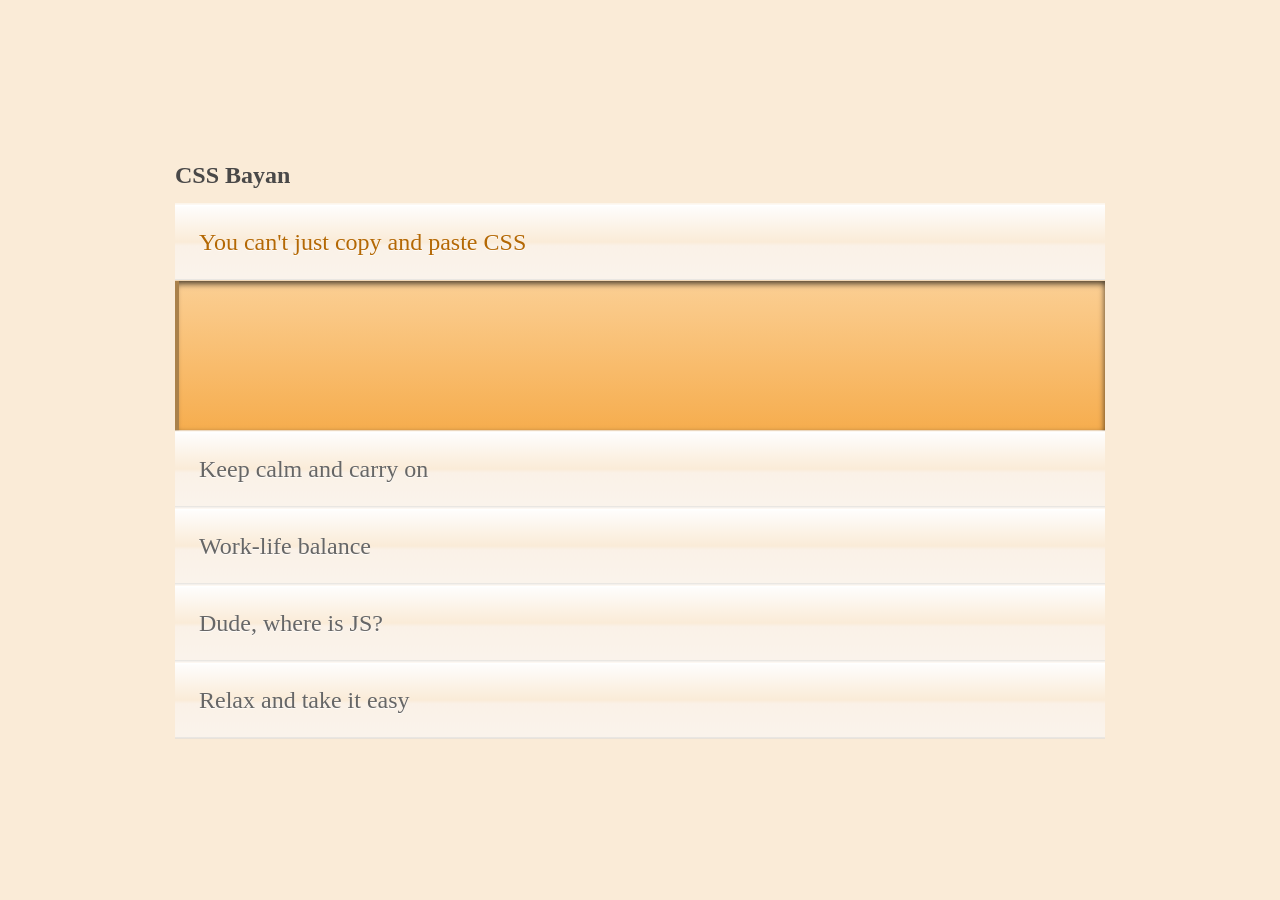
==== cssBayan/index.html @ 8bb9245a "refactor: moved fails to cssBayan dir (Sat, Mar 11, 2023 11:06:24 PM)" ====
<!DOCTYPE html>
<html lang="en">
<head>
    <meta charset="UTF-8">
    <meta http-equiv="X-UA-Compatible" content="IE=edge">
    <meta name="viewport" content="width=device-width, initial-scale=1.0">
    <title>Document</title>
    <link rel="stylesheet" href="./style.css">
</head>
<body>
    <div class="wrapper">
        <main>
            <section class="page-main__accordion accordion" id="accordion">
                <h1>CSS Bayan</h1>
                <div class="accordion-container">
                    <!-- Panel 1 -->
                    <div class="panel-container _container">
                        <input type="radio" name="panel" id="panel-1" checked>
                        <label for="panel-1">You can't just copy and paste CSS</label>
                        <!-- <div class="hide__sign">+</div> -->
                        <div class="accordion__content accordion__content--small">
                        </div>
                    </div>
                    <!-- Panel 2 -->
                    <div class="panel-container _container">
                        <input type="radio" name="panel" id="panel-2">
                        <label for="panel-2">Keep calm and carry on</label>
                        <div class="accordion__content accordion__content--small">
                        </div>
                    </div>
                    <div class="panel-container _container">
                        <input type="radio" name="panel" id="panel-3">
                        <label for="panel-3">Work-life balance</label>
                        <div class="accordion__content accordion__content--small">
                        </div>
                    </div>
                    <div class="panel-container _container">
                        <input type="radio" name="panel" id="panel-4">
                        <label for="panel-4">Dude, where is JS?</label>
                        <div class="accordion__content accordion__content--small">
                        </div>
                    </div>
                    <div class="panel-container _container">
                        <input type="radio" name="panel" id="panel-5">
                        <label for="panel-5">Relax and take it easy</label>
                        <div class="accordion__content accordion__content--small">
                        </div>
                    </div>
                </div>
        </main>
    </div>
</body>
</html>
---- cssBayan/style.css ----
*,
*:before,
*:after {
    box-sizing: border-box;
    margin: 0;
    padding: 0; 
    border: 0; 
    vertical-align: baseline; 
  
}

html, body {
    height: 100%;
    background-color:antiquewhite;
    scroll-behavior: smooth;
}

.wrapper {
    display: flex;
    flex-direction: column;
    /* justify-content: space-between; */
    min-height: 100%;
    overflow: hidden; /* do not scroll horizontally */
}

/* 
@media (max-width: 768px) {
    ._container {
        max-width: 668px;
    }
}

@media (max-width: 380px) {
    ._container {
        max-width: 330px;
    }
} */

.accordion {
    position: absolute;
    top: 50%;
    left: 50%;
    transform: translate(-50%, -50%);
    width: 75%;
    padding: 15px 15px;   
}  

h1 {
    color: #494848;
    margin-bottom: 15px;
}


  /* Radio Inputs */
input[name='panel'] {
    display: none;  
}

  /* Labels */
label {
    position: relative;
    display: block;
    padding: 1em;
    background: linear-gradient(to bottom, rgba(254,254,254,1) 0%,antiquewhite 50%,rgb(250, 241, 231) 55%,rgb(250, 243, 235) 100%);
    border-top: 1px solid #fff;
    border-bottom: 1px solid rgba(0, 0, 0, 0.15);
    box-shadow: inset 0 2px 0 #fff;
    font-size: 1.5em;
    text-shadow: 0 1px 0 rgb(255 255 255 / 75%);
    color: #666;
    cursor: pointer;
    transition: all .4s cubic-bezier(0.865, 0.140, 0.095, 0.870);
}   

label:after {
    position: absolute;
    right: 1em;
    width: 1em;
    height: 1em;
    color: #666;
    text-align: center;
    text-shadow: 0 1px 0 rgb(0 0 0 / 75%);
}
.accordion-container:hover label:after {
    content: "+";
}
    
label:hover {
      color: rgb(180, 104, 4);
}

input:checked + label {
    color: rgb(180, 104, 4);
}
  
.accordion-container:hover input:checked + label:after {
    content: '-';
    line-height: .8em;
}
  
  /* Panel Content */
.accordion__content {
    overflow: hidden;
    height: 0px;
    position: relative;
    padding: 0 1.5em;
    box-shadow: inset 4px 0 0 0 rgb(170, 129, 74), inset 0 3px 6px rgb(0 0 0 / 75%);
    background: rgb(180, 104, 4);
    background: linear-gradient(to bottom, rgb(251, 207, 148) 0%,rgb(246, 173, 78) 100%);
    color: #eee;
    transition: height .4s cubic-bezier(0.865, 0.140, 0.095, 0.870);
    vertical-align: baseline;
}

.accordion__content :not(:last-of-type) {
    box-shadow: inset 0 -2px 2px rgba(#000,.25), inset 4px 0 0 0 #1abc9c, inset 0 3px 6px rgba(#000,.75);
}

.accordion__content:hover {
    cursor: pointer;
}

.accordion__header {
    padding: 1em 0;
  }
    
.accordion__body {
    font-size: .825em;
    line-height: 1.4em;
}

/* 
* Size Variations
*/

input[name='panel']:checked ~ .accordion__content.accordion__content--small {
    height: 150px;
}

.panel-container:hover .accordion__content.accordion__content--small {
    height: 150px;
}

.panel-container:hover label:after {
    content: '-';
    line-height: .8em;
}
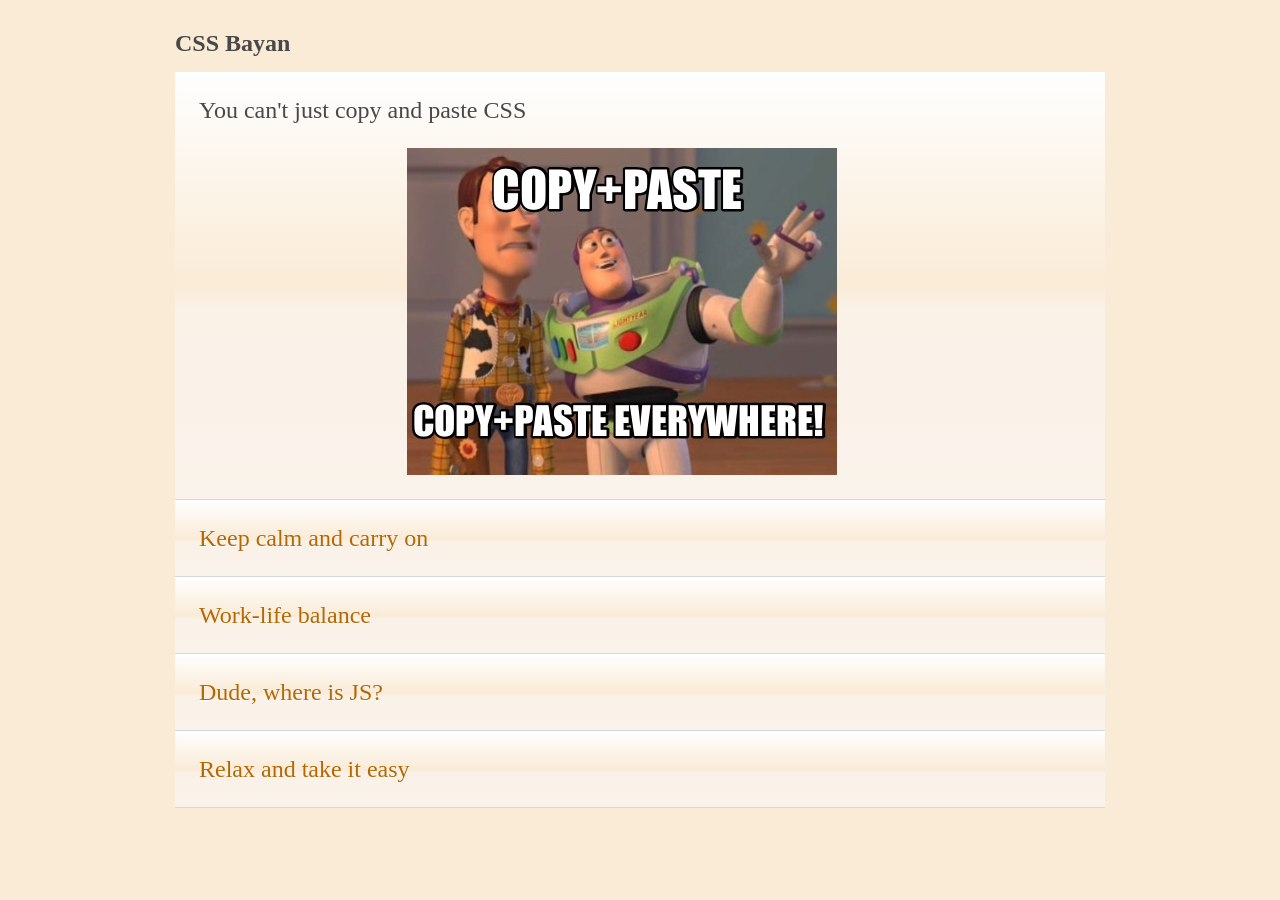
==== commit 2ce23219: "feat: add transition (Sun, Mar 12, 2023 03:27:00 PM)" ====
--- a/cssBayan/index.html
+++ b/cssBayan/index.html
@@ -16,35 +16,44 @@
                     <!-- Panel 1 -->
                     <div class="panel-container _container">
                         <input type="radio" name="panel" id="panel-1" checked>
-                        <label for="panel-1">You can't just copy and paste CSS</label>
-                        <!-- <div class="hide__sign">+</div> -->
-                        <div class="accordion__content accordion__content--small">
-                        </div>
+                        <label for="panel-1">You can't just copy and paste CSS
+                            <div class="accordion__content">
+                                <img src="./image/img_1.png" alt="">
+                            </div>
+                        </label>   
                     </div>
                     <!-- Panel 2 -->
                     <div class="panel-container _container">
                         <input type="radio" name="panel" id="panel-2">
-                        <label for="panel-2">Keep calm and carry on</label>
-                        <div class="accordion__content accordion__content--small">
-                        </div>
+                        <label for="panel-2">Keep calm and carry on
+                            <div class="accordion__content">
+                                <img src="./image/img_2.gif" alt="">
+                            </div>
+                        </label>
                     </div>
                     <div class="panel-container _container">
                         <input type="radio" name="panel" id="panel-3">
-                        <label for="panel-3">Work-life balance</label>
-                        <div class="accordion__content accordion__content--small">
-                        </div>
+                        <label for="panel-3">Work-life balance
+                            <div class="accordion__content">
+                                <img src="./image/img_1.jpeg" alt="">
+                            </div>
+                        </label>
                     </div>
                     <div class="panel-container _container">
                         <input type="radio" name="panel" id="panel-4">
-                        <label for="panel-4">Dude, where is JS?</label>
-                        <div class="accordion__content accordion__content--small">
-                        </div>
+                        <label for="panel-4">Dude, where is JS?
+                            <div class="accordion__content">
+                                <img src="./image/img_1.jpeg" alt="">
+                            </div>
+                        </label>
                     </div>
                     <div class="panel-container _container">
                         <input type="radio" name="panel" id="panel-5">
-                        <label for="panel-5">Relax and take it easy</label>
-                        <div class="accordion__content accordion__content--small">
-                        </div>
+                        <label for="panel-5">Relax and take it easy
+                            <div class="accordion__content">
+                                <img src="./image/img_1.jpeg" alt="">
+                            </div>
+                        </label>
                     </div>
                 </div>
         </main>
--- a/cssBayan/style.css
+++ b/cssBayan/style.css
@@ -23,33 +23,16 @@
     overflow: hidden; /* do not scroll horizontally */
 }
 
-/* 
-@media (max-width: 768px) {
-    ._container {
-        max-width: 668px;
-    }
-}
-
-@media (max-width: 380px) {
-    ._container {
-        max-width: 330px;
-    }
-} */
-
 .accordion {
-    position: absolute;
-    top: 50%;
-    left: 50%;
-    transform: translate(-50%, -50%);
+    margin: 0 auto;
     width: 75%;
-    padding: 15px 15px;   
+    padding: 30px 15px;   
 }  
 
 h1 {
     color: #494848;
     margin-bottom: 15px;
 }
-
 
   /* Radio Inputs */
 input[name='panel'] {
@@ -61,36 +44,41 @@
     position: relative;
     display: block;
     padding: 1em;
+    padding-right: 2.5em;
     background: linear-gradient(to bottom, rgba(254,254,254,1) 0%,antiquewhite 50%,rgb(250, 241, 231) 55%,rgb(250, 243, 235) 100%);
     border-top: 1px solid #fff;
     border-bottom: 1px solid rgba(0, 0, 0, 0.15);
     box-shadow: inset 0 2px 0 #fff;
     font-size: 1.5em;
     text-shadow: 0 1px 0 rgb(255 255 255 / 75%);
-    color: #666;
+    color: rgb(180, 104, 4);
     cursor: pointer;
     transition: all .4s cubic-bezier(0.865, 0.140, 0.095, 0.870);
 }   
 
 label:after {
     position: absolute;
-    right: 1em;
-    width: 1em;
-    height: 1em;
+    right: 1.5em;
+    top: 1em;
     color: #666;
     text-align: center;
     text-shadow: 0 1px 0 rgb(0 0 0 / 75%);
 }
+
 .accordion-container:hover label:after {
     content: "+";
 }
+
+.accordion-container:hover label {
+    color: #494848;
+}
     
 label:hover {
-      color: rgb(180, 104, 4);
+    color: #494848;
 }
 
 input:checked + label {
-    color: rgb(180, 104, 4);
+    color: #494848;
 }
   
 .accordion-container:hover input:checked + label:after {
@@ -98,22 +86,28 @@
     line-height: .8em;
 }
   
-  /* Panel Content */
+/* Panel Content */
 .accordion__content {
     overflow: hidden;
-    height: 0px;
+    max-height: 0;
     position: relative;
     padding: 0 1.5em;
-    box-shadow: inset 4px 0 0 0 rgb(170, 129, 74), inset 0 3px 6px rgb(0 0 0 / 75%);
-    background: rgb(180, 104, 4);
-    background: linear-gradient(to bottom, rgb(251, 207, 148) 0%,rgb(246, 173, 78) 100%);
     color: #eee;
-    transition: height .4s cubic-bezier(0.865, 0.140, 0.095, 0.870);
     vertical-align: baseline;
+    transition:max-height 0.5s ease-out;
+}
+
+.accordion-container img {
+    margin-top: 1em;
+    max-width: 100%;
+    height: auto;
+    display: block;
+    margin-left: auto;
+    margin-right: auto;
 }
 
 .accordion__content :not(:last-of-type) {
-    box-shadow: inset 0 -2px 2px rgba(#000,.25), inset 4px 0 0 0 #1abc9c, inset 0 3px 6px rgba(#000,.75);
+    box-shadow: inset 0 -2px 2px rgba(#000,.25), inset 4px 0 0 0 rgb(180, 104, 4), inset 0 3px 6px rgba(#000,.75);
 }
 
 .accordion__content:hover {
@@ -129,16 +123,13 @@
     line-height: 1.4em;
 }
 
-/* 
-* Size Variations
-*/
-
-input[name='panel']:checked ~ .accordion__content.accordion__content--small {
-    height: 150px;
+/* Size Variations */
+input[name='panel']:checked ~ label .accordion__content {
+    max-height: 20em;
 }
 
-.panel-container:hover .accordion__content.accordion__content--small {
-    height: 150px;
+.panel-container:hover .accordion__content {
+    max-height: 20em;
 }
 
 .panel-container:hover label:after {
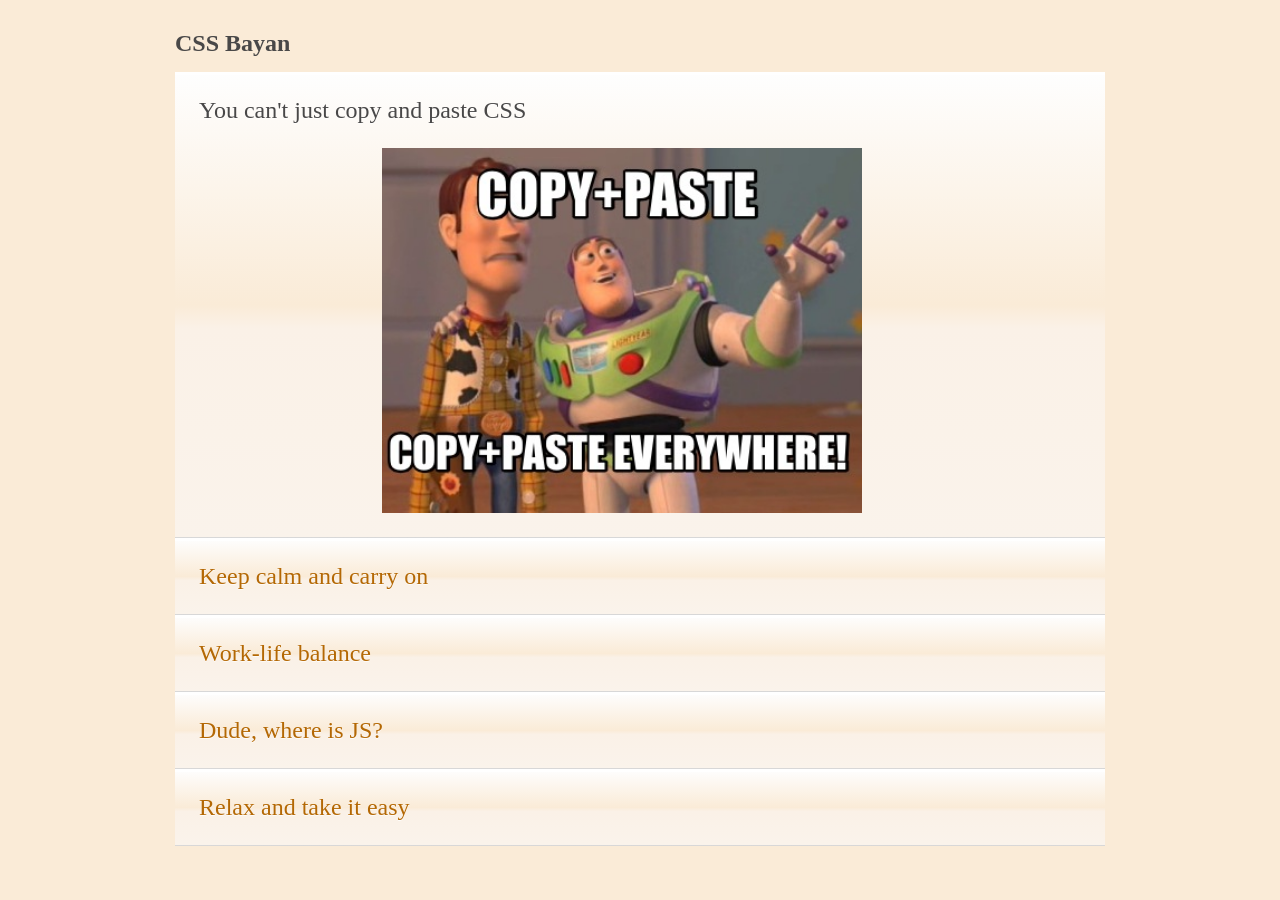
==== commit d16bd274: "feat: add meme images (Sun, Mar 12, 2023 04:14:00 PM)" ====
--- a/cssBayan/index.html
+++ b/cssBayan/index.html
@@ -35,7 +35,7 @@
                         <input type="radio" name="panel" id="panel-3">
                         <label for="panel-3">Work-life balance
                             <div class="accordion__content">
-                                <img src="./image/img_1.jpeg" alt="">
+                                <img src="./image/img_3.png" alt="">
                             </div>
                         </label>
                     </div>
@@ -43,7 +43,7 @@
                         <input type="radio" name="panel" id="panel-4">
                         <label for="panel-4">Dude, where is JS?
                             <div class="accordion__content">
-                                <img src="./image/img_1.jpeg" alt="">
+                                <img src="./image/img_4.png" alt="">
                             </div>
                         </label>
                     </div>
@@ -51,7 +51,7 @@
                         <input type="radio" name="panel" id="panel-5">
                         <label for="panel-5">Relax and take it easy
                             <div class="accordion__content">
-                                <img src="./image/img_1.jpeg" alt="">
+                                <img src="./image/img_5.png" alt="">
                             </div>
                         </label>
                     </div>
--- a/cssBayan/style.css
+++ b/cssBayan/style.css
@@ -99,7 +99,8 @@
 
 .accordion-container img {
     margin-top: 1em;
-    max-width: 100%;
+    width: 100%;
+    max-width: 20em;
     height: auto;
     display: block;
     margin-left: auto;
@@ -125,11 +126,11 @@
 
 /* Size Variations */
 input[name='panel']:checked ~ label .accordion__content {
-    max-height: 20em;
+    max-height: 30em;
 }
 
 .panel-container:hover .accordion__content {
-    max-height: 20em;
+    max-height: 30em;
 }
 
 .panel-container:hover label:after {
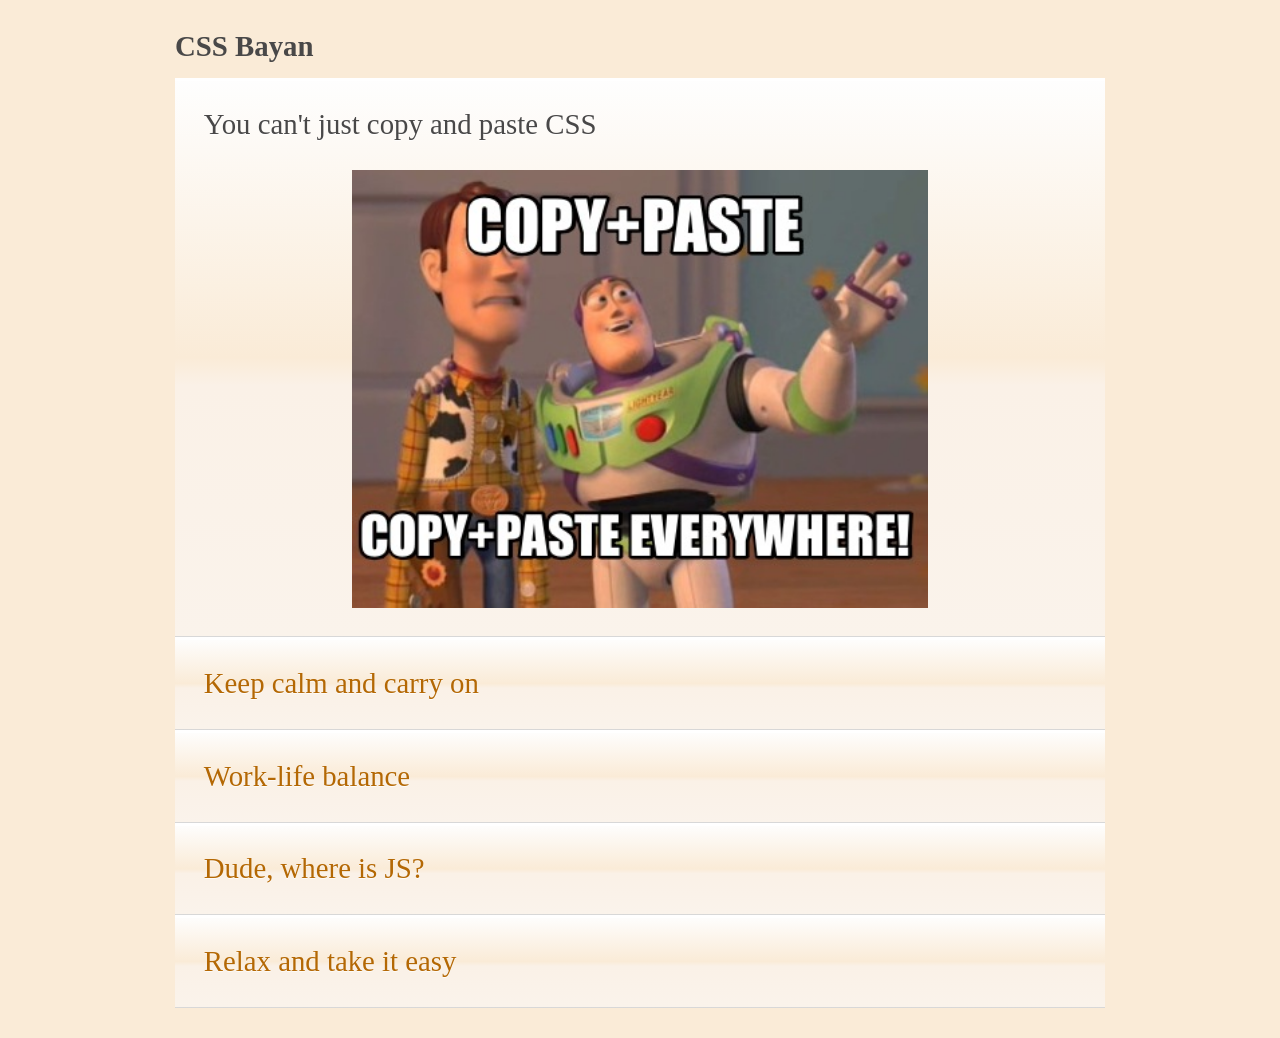
==== commit a8320d2e: "feat: add responsive font size and visial effects (Sun, Mar 12, 08:05:00 PM)" ====
--- a/cssBayan/index.html
+++ b/cssBayan/index.html
@@ -16,16 +16,28 @@
                     <!-- Panel 1 -->
                     <div class="panel-container _container">
                         <input type="radio" name="panel" id="panel-1" checked>
-                        <label for="panel-1">You can't just copy and paste CSS
+                        <label for="panel-1">
+                            <div class="inner-container">
+                                You can't just copy and paste CSS
+                                <svg xmlns="http://www.w3.org/2000/svg" viewBox="0 0 448 512">
+                                    <path d="M240 80c0-17.7-14.3-32-32-32s-32 14.3-32 32V224H32c-17.7 0-32 14.3-32 32s14.3 32 32 32H176V432c0 17.7 14.3 32 32 32s32-14.3 32-32V288H384c17.7 0 32-14.3 32-32s-14.3-32-32-32H240V80z"/>
+                                </svg>
+                            </div>
                             <div class="accordion__content">
                                 <img src="./image/img_1.png" alt="">
                             </div>
-                        </label>   
+                        </label>  
                     </div>
                     <!-- Panel 2 -->
                     <div class="panel-container _container">
                         <input type="radio" name="panel" id="panel-2">
-                        <label for="panel-2">Keep calm and carry on
+                        <label for="panel-2">
+                            <div class="inner-container">
+                                Keep calm and carry on
+                                <svg xmlns="http://www.w3.org/2000/svg" viewBox="0 0 448 512">
+                                    <path d="M240 80c0-17.7-14.3-32-32-32s-32 14.3-32 32V224H32c-17.7 0-32 14.3-32 32s14.3 32 32 32H176V432c0 17.7 14.3 32 32 32s32-14.3 32-32V288H384c17.7 0 32-14.3 32-32s-14.3-32-32-32H240V80z"/>
+                                </svg>
+                            </div>
                             <div class="accordion__content">
                                 <img src="./image/img_2.gif" alt="">
                             </div>
@@ -33,7 +45,13 @@
                     </div>
                     <div class="panel-container _container">
                         <input type="radio" name="panel" id="panel-3">
-                        <label for="panel-3">Work-life balance
+                        <label for="panel-3">
+                            <div class="inner-container">
+                                Work-life balance
+                                <svg xmlns="http://www.w3.org/2000/svg" viewBox="0 0 448 512">
+                                    <path d="M240 80c0-17.7-14.3-32-32-32s-32 14.3-32 32V224H32c-17.7 0-32 14.3-32 32s14.3 32 32 32H176V432c0 17.7 14.3 32 32 32s32-14.3 32-32V288H384c17.7 0 32-14.3 32-32s-14.3-32-32-32H240V80z"/>
+                                </svg>
+                            </div>
                             <div class="accordion__content">
                                 <img src="./image/img_3.png" alt="">
                             </div>
@@ -41,7 +59,13 @@
                     </div>
                     <div class="panel-container _container">
                         <input type="radio" name="panel" id="panel-4">
-                        <label for="panel-4">Dude, where is JS?
+                        <label for="panel-4">
+                            <div class="inner-container">
+                                Dude, where is JS?
+                                <svg xmlns="http://www.w3.org/2000/svg" viewBox="0 0 448 512">
+                                    <path d="M240 80c0-17.7-14.3-32-32-32s-32 14.3-32 32V224H32c-17.7 0-32 14.3-32 32s14.3 32 32 32H176V432c0 17.7 14.3 32 32 32s32-14.3 32-32V288H384c17.7 0 32-14.3 32-32s-14.3-32-32-32H240V80z"/>
+                                </svg>
+                            </div>
                             <div class="accordion__content">
                                 <img src="./image/img_4.png" alt="">
                             </div>
@@ -49,7 +73,13 @@
                     </div>
                     <div class="panel-container _container">
                         <input type="radio" name="panel" id="panel-5">
-                        <label for="panel-5">Relax and take it easy
+                        <label for="panel-5">
+                            <div class="inner-container">
+                                Relax and take it easy
+                                <svg xmlns="http://www.w3.org/2000/svg" viewBox="0 0 448 512">
+                                    <path d="M240 80c0-17.7-14.3-32-32-32s-32 14.3-32 32V224H32c-17.7 0-32 14.3-32 32s14.3 32 32 32H176V432c0 17.7 14.3 32 32 32s32-14.3 32-32V288H384c17.7 0 32-14.3 32-32s-14.3-32-32-32H240V80z"/>
+                                </svg>
+                            </div>
                             <div class="accordion__content">
                                 <img src="./image/img_5.png" alt="">
                             </div>
--- a/cssBayan/style.css
+++ b/cssBayan/style.css
@@ -6,13 +6,13 @@
     padding: 0; 
     border: 0; 
     vertical-align: baseline; 
-  
 }
 
 html, body {
     height: 100%;
     background-color:antiquewhite;
     scroll-behavior: smooth;
+    font-size: 1.5vw;
 }
 
 .wrapper {
@@ -41,10 +41,8 @@
 
   /* Labels */
 label {
-    position: relative;
     display: block;
     padding: 1em;
-    padding-right: 2.5em;
     background: linear-gradient(to bottom, rgba(254,254,254,1) 0%,antiquewhite 50%,rgb(250, 241, 231) 55%,rgb(250, 243, 235) 100%);
     border-top: 1px solid #fff;
     border-bottom: 1px solid rgba(0, 0, 0, 0.15);
@@ -53,20 +51,25 @@
     text-shadow: 0 1px 0 rgb(255 255 255 / 75%);
     color: rgb(180, 104, 4);
     cursor: pointer;
-    transition: all .4s cubic-bezier(0.865, 0.140, 0.095, 0.870);
+    transition: all .5s cubic-bezier(0.865, 0.140, 0.095, 0.870);
 }   
 
-label:after {
-    position: absolute;
-    right: 1.5em;
-    top: 1em;
-    color: #666;
-    text-align: center;
-    text-shadow: 0 1px 0 rgb(0 0 0 / 75%);
+.inner-container {
+    display: flex;
+    vertical-align: middle;
+    justify-content: space-between;
 }
 
-.accordion-container:hover label:after {
-    content: "+";
+.inner-container svg {
+    visibility: hidden;
+    width: 1em;
+    height: 1em;
+    color: #666;
+    text-shadow: 0 1px 0 rgb(0 0 0 / 75%); 
+}
+
+.accordion-container:hover .inner-container svg {
+    visibility: visible;
 }
 
 .accordion-container:hover label {
@@ -81,9 +84,9 @@
     color: #494848;
 }
   
-.accordion-container:hover input:checked + label:after {
-    content: '-';
-    line-height: .8em;
+.accordion-container:hover input:checked ~ label .inner-container svg {
+    visibility: visible;
+    transform: rotate(45deg);
 }
   
 /* Panel Content */
@@ -133,7 +136,22 @@
     max-height: 30em;
 }
 
-.panel-container:hover label:after {
-    content: '-';
-    line-height: .8em;
+.panel-container:hover .inner-container svg {
+    visibility: visible;
+    transform: rotate(45deg);
 }
+
+.panel-container:active label {
+    color: rgb(132, 75, 1);
+    opacity: 0.6;
+}
+
+.panel-container:active .accordion__content img {
+    opacity: 0.6;
+    transition: all 0.5s;
+}
+
+.panel-container:active .inner-container svg {
+    color: rgb(132, 75, 1);
+    opacity: 0.6;
+}
